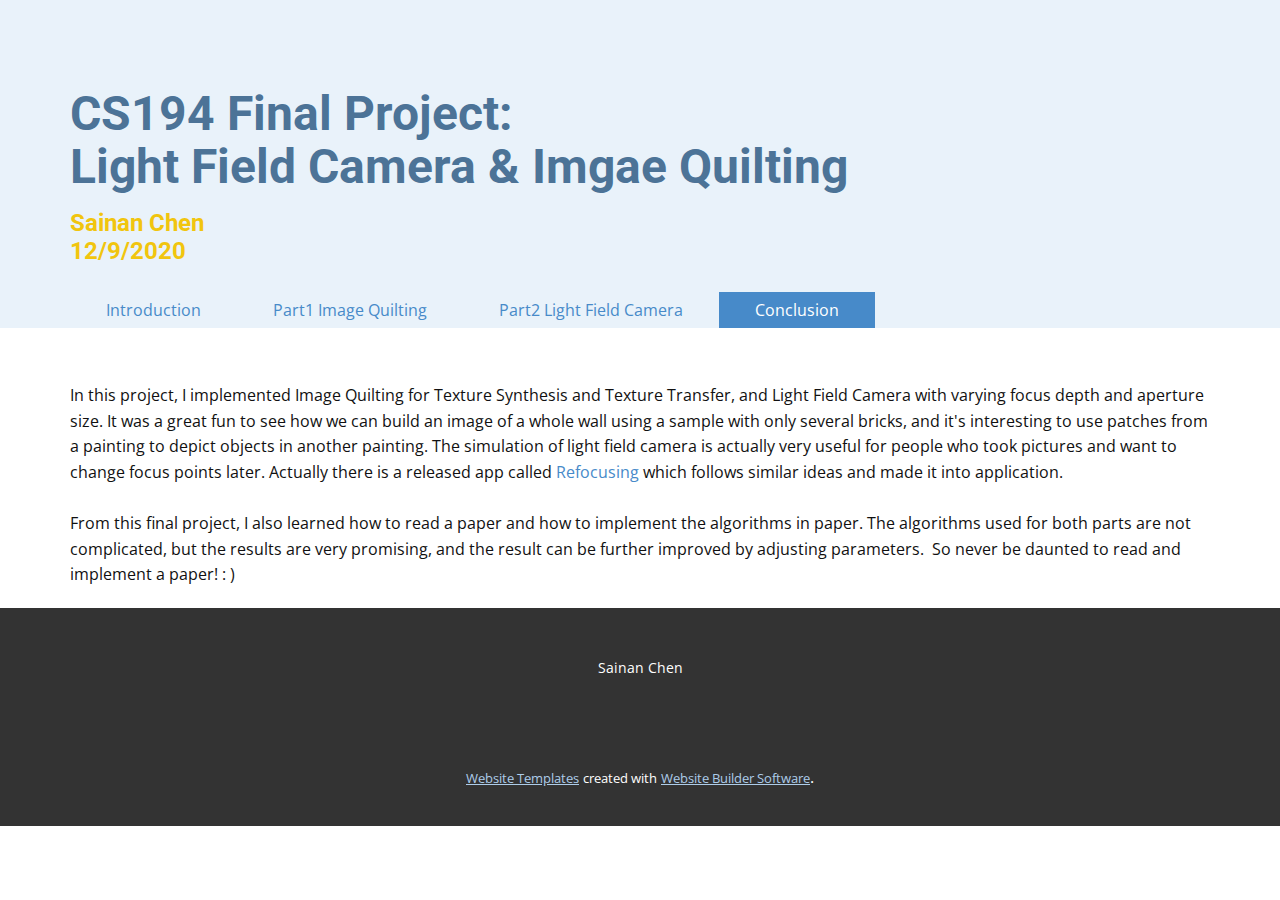
==== Conclusion.html @ 0978ae08 "added final proj" ====
<!DOCTYPE html>
<html style="font-size: 16px;">
  <head>
    <meta name="viewport" content="width=device-width, initial-scale=1.0">
    <meta charset="utf-8">
    <meta name="keywords" content="CS194 Project4:&nbsp;Facial Keypoint Detection with Neural Networks">
    <meta name="description" content="">
    <meta name="page_type" content="np-template-header-footer-from-plugin">
    <title>Conclusion</title>
    <link rel="stylesheet" href="nicepage.css" media="screen">
<link rel="stylesheet" href="Conclusion.css" media="screen">
    <script class="u-script" type="text/javascript" src="jquery.js" defer=""></script>
    <script class="u-script" type="text/javascript" src="nicepage.js" defer=""></script>
    <meta name="generator" content="Nicepage 2.27.1, nicepage.com">
    <link id="u-theme-google-font" rel="stylesheet" href="https://fonts.googleapis.com/css?family=Roboto:100,100i,300,300i,400,400i,500,500i,700,700i,900,900i|Open+Sans:300,300i,400,400i,600,600i,700,700i,800,800i">
    
    
    <script type="application/ld+json">{
		"@context": "http://schema.org",
		"@type": "Organization",
		"name": "",
		"url": "index.html"
}</script>
    <meta property="og:title" content="Conclusion">
    <meta property="og:type" content="website">
    <meta name="theme-color" content="#478ac9">
    <link rel="canonical" href="index.html">
    <meta property="og:url" content="index.html">
  </head>
  <body class="u-body"><header class="u-clearfix u-header u-palette-1-light-3 u-header" id="sec-509c"><div class="u-clearfix u-sheet u-sheet-1">
        <h1 class="u-text u-text-palette-1-dark-1 u-text-1">CS194 Final Project:&nbsp;<br>Light Field Camera &amp; Imgae Quilting
        </h1>
        <h4 class="u-text u-text-palette-3-base u-text-2">Sainan Chen<br>12/9/2020
        </h4>
        <nav class="u-menu u-menu-dropdown u-offcanvas u-menu-1">
          <div class="menu-collapse" style="font-size: 1rem; letter-spacing: 0;">
            <a class="u-active-palette-1-base u-button-style u-custom-left-right-menu-spacing u-custom-padding-bottom u-custom-top-bottom-menu-spacing u-nav-link u-text-active-white u-text-hover-palette-3-base u-text-palette-1-base" href="#">
              <svg><use xmlns:xlink="http://www.w3.org/1999/xlink" xlink:href="#menu-hamburger"></use></svg>
              <svg version="1.1" xmlns="http://www.w3.org/2000/svg" xmlns:xlink="http://www.w3.org/1999/xlink"><defs><symbol id="menu-hamburger" viewBox="0 0 16 16" style="width: 16px; height: 16px;"><rect y="1" width="16" height="2"></rect><rect y="7" width="16" height="2"></rect><rect y="13" width="16" height="2"></rect>
</symbol>
</defs></svg>
            </a>
          </div>
          <div class="u-custom-menu u-nav-container">
            <ul class="u-nav u-unstyled u-nav-1"><li class="u-nav-item"><a class="u-active-palette-1-base u-button-style u-nav-link u-text-active-white u-text-hover-palette-3-base u-text-palette-1-base" href="Introduction.html" style="padding: 10px 36px;">Introduction</a>
</li><li class="u-nav-item"><a class="u-active-palette-1-base u-button-style u-nav-link u-text-active-white u-text-hover-palette-3-base u-text-palette-1-base" href="Part1-Image-Quilting.html" style="padding: 10px 36px;">Part1 Image Quilting</a>
</li><li class="u-nav-item"><a class="u-active-palette-1-base u-button-style u-nav-link u-text-active-white u-text-hover-palette-3-base u-text-palette-1-base" href="Part2-Light-Field-Camera.html" style="padding: 10px 36px;">Part2 Light Field Camera</a>
</li><li class="u-nav-item"><a class="u-active-palette-1-base u-button-style u-nav-link u-text-active-white u-text-hover-palette-3-base u-text-palette-1-base" href="Conclusion.html" style="padding: 10px 36px;">Conclusion</a>
</li></ul>
          </div>
          <div class="u-custom-menu u-nav-container-collapse">
            <div class="u-black u-container-style u-inner-container-layout u-opacity u-opacity-95 u-sidenav">
              <div class="u-menu-close"></div>
              <ul class="u-align-center u-nav u-popupmenu-items u-unstyled u-nav-2"><li class="u-nav-item"><a class="u-button-style u-nav-link" href="Introduction.html" style="padding: 10px 36px;">Introduction</a>
</li><li class="u-nav-item"><a class="u-button-style u-nav-link" href="Part1-Image-Quilting.html" style="padding: 10px 36px;">Part1 Image Quilting</a>
</li><li class="u-nav-item"><a class="u-button-style u-nav-link" href="Part2-Light-Field-Camera.html" style="padding: 10px 36px;">Part2 Light Field Camera</a>
</li><li class="u-nav-item"><a class="u-button-style u-nav-link" href="Conclusion.html" style="padding: 10px 36px;">Conclusion</a>
</li></ul>
            </div>
            <div class="u-black u-menu-overlay u-opacity u-opacity-70"></div>
          </div>
        </nav>
      </div></header>
    <section class="u-clearfix u-section-1" id="sec-f843">
      <div class="u-clearfix u-sheet u-sheet-1">
        <p class="u-text u-text-default u-text-1">In this project, I implemented Image Quilting for Texture Synthesis and Texture Transfer, and Light Field Camera with varying focus depth and aperture size. It was a great fun to see how we can build an image of a whole wall using a sample with only several bricks, and it's interesting to use patches from a painting to depict objects in another painting. The simulation of light field camera is actually very useful for people who took pictures and want to change focus points later. Actually there is a released app called <a href="http://www.trimensional.com/refocusing/" class="u-active-none u-border-none u-btn u-button-link u-button-style u-hover-none u-none u-text-palette-1-base u-btn-1" target="_blank">Refocusing</a> which follows similar ideas and made it into application.<br>
          <br>From this final project, I also learned how to read a paper and how to implement the algorithms in paper. The algorithms used for both parts are not complicated, but the results are very promising, and the result can be further improved by adjusting parameters.&nbsp; So never be daunted to read and implement a paper! : )
        </p>
      </div>
    </section>
    
    
    <footer class="u-align-center u-clearfix u-footer u-grey-80 u-footer" id="sec-b697"><div class="u-clearfix u-sheet u-sheet-1">
        <p class="u-small-text u-text u-text-variant u-text-1">Sainan Chen</p>
      </div></footer>
    <section class="u-backlink u-clearfix u-grey-80">
      <a class="u-link" href="https://nicepage.com/website-templates" target="_blank">
        <span>Website Templates</span>
      </a>
      <p class="u-text">
        <span>created with</span>
      </p>
      <a class="u-link" href="https://nicepage.com/" target="_blank">
        <span>Website Builder Software</span>
      </a>. 
    </section>
  </body>
</html>
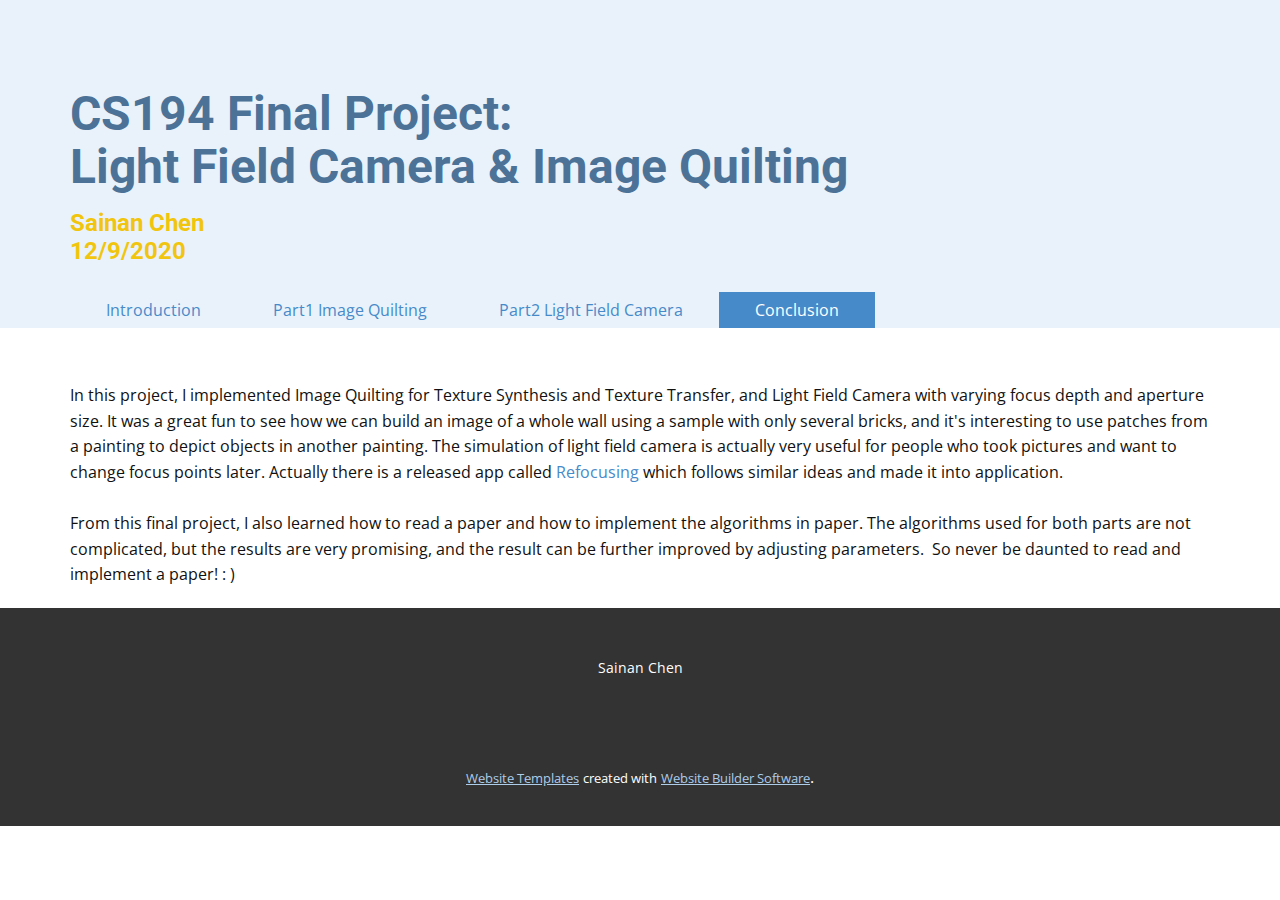
==== commit e032cfd5: "added final proj" ====
--- a/Conclusion.html
+++ b/Conclusion.html
@@ -28,7 +28,7 @@
     <meta property="og:url" content="index.html">
   </head>
   <body class="u-body"><header class="u-clearfix u-header u-palette-1-light-3 u-header" id="sec-509c"><div class="u-clearfix u-sheet u-sheet-1">
-        <h1 class="u-text u-text-palette-1-dark-1 u-text-1">CS194 Final Project:&nbsp;<br>Light Field Camera &amp; Imgae Quilting
+        <h1 class="u-text u-text-palette-1-dark-1 u-text-1">CS194 Final Project:&nbsp;<br>Light Field Camera &amp; Image Quilting
         </h1>
         <h4 class="u-text u-text-palette-3-base u-text-2">Sainan Chen<br>12/9/2020
         </h4>
